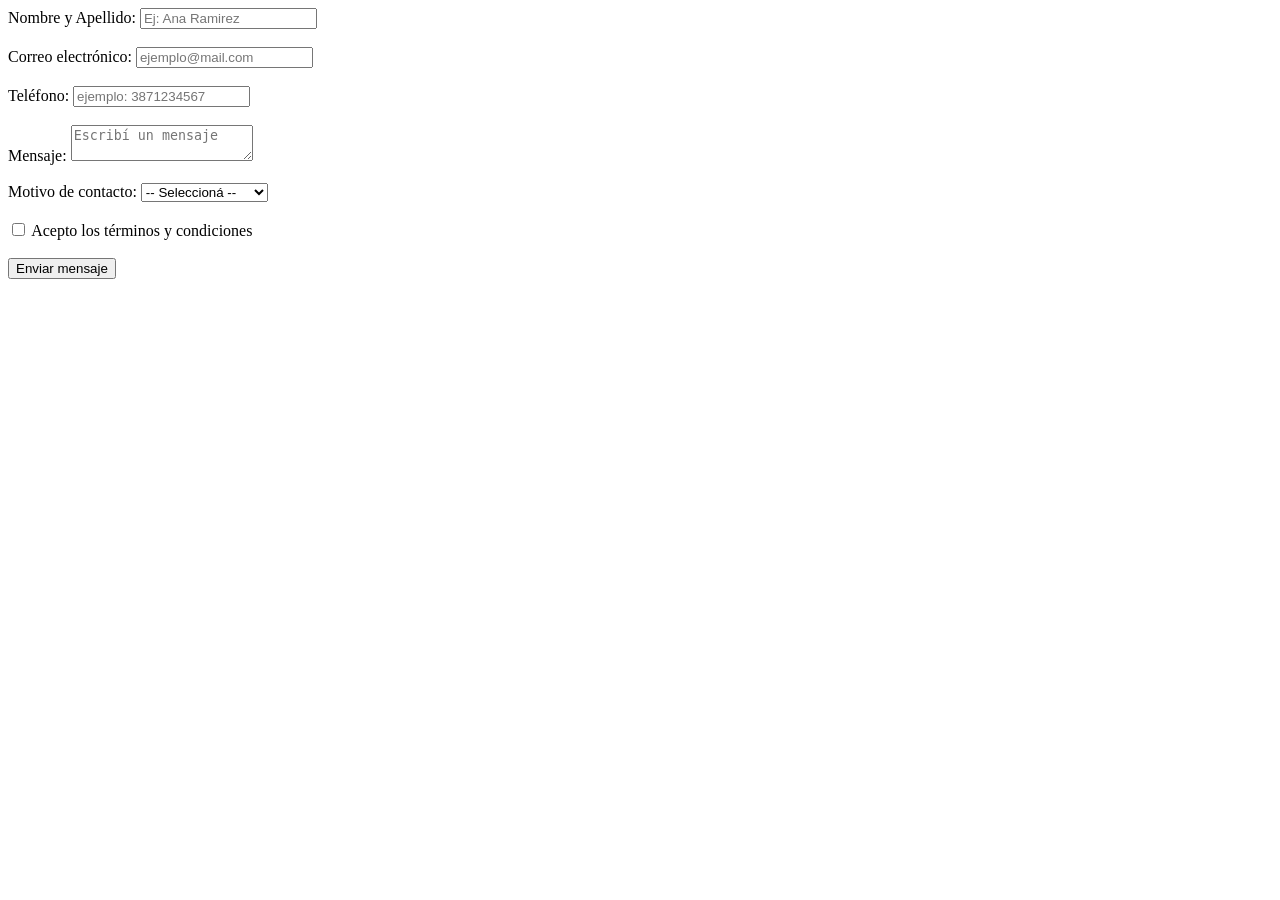
==== contacto.html @ 3dfb173d "Finalizar la organizacion general del repositorio" ====
<!DOCTYPE html>
<html lang="es">
<head>
    <meta charset="UTF-8">
    <title>Contacto - TP</title>
</head>
<body>

    <form action="#" method="POST">
        <label for="nombre">Nombre y Apellido:</label>
        <input type="text" id="nombre" name="nombre" 
               placeholder="Ej: Ana Ramirez" required minlength="3">

        <br><br>

        <label for="email">Correo electrónico:</label>
        <input type="email" id="email" name="email" 
               placeholder="ejemplo@mail.com" required>

        <br><br>

        <label for="tel">Teléfono:</label>
        <input type="tel" id="tel" name="tel" 
               placeholder="ejemplo: 3871234567" pattern="[0-9]{10,}" title="Ingresá al menos 10 números">

        <br><br>

        <label for="mensaje">Mensaje:</label>
        <textarea id="mensaje" name="mensaje" 
                  placeholder="Escribí un mensaje " required minlength="10"></textarea>

        <br><br>

        <label for="motivo">Motivo de contacto:</label>
        <select id="motivo" name="motivo" required>
            <option value="">-- Seleccioná --</option>
            <option value="consulta">Consulta </option>
            <option value="trabajo">Propuesta laboral</option>
            <option value="otros">Otros</option>
        </select>

        <br><br>

        <input type="checkbox" id="terminos" name="terminos" required>
        <label for="terminos">Acepto los términos y condiciones</label>

        <br><br>

        <button type="submit">Enviar mensaje</button>
    </form>

</body>
</html>
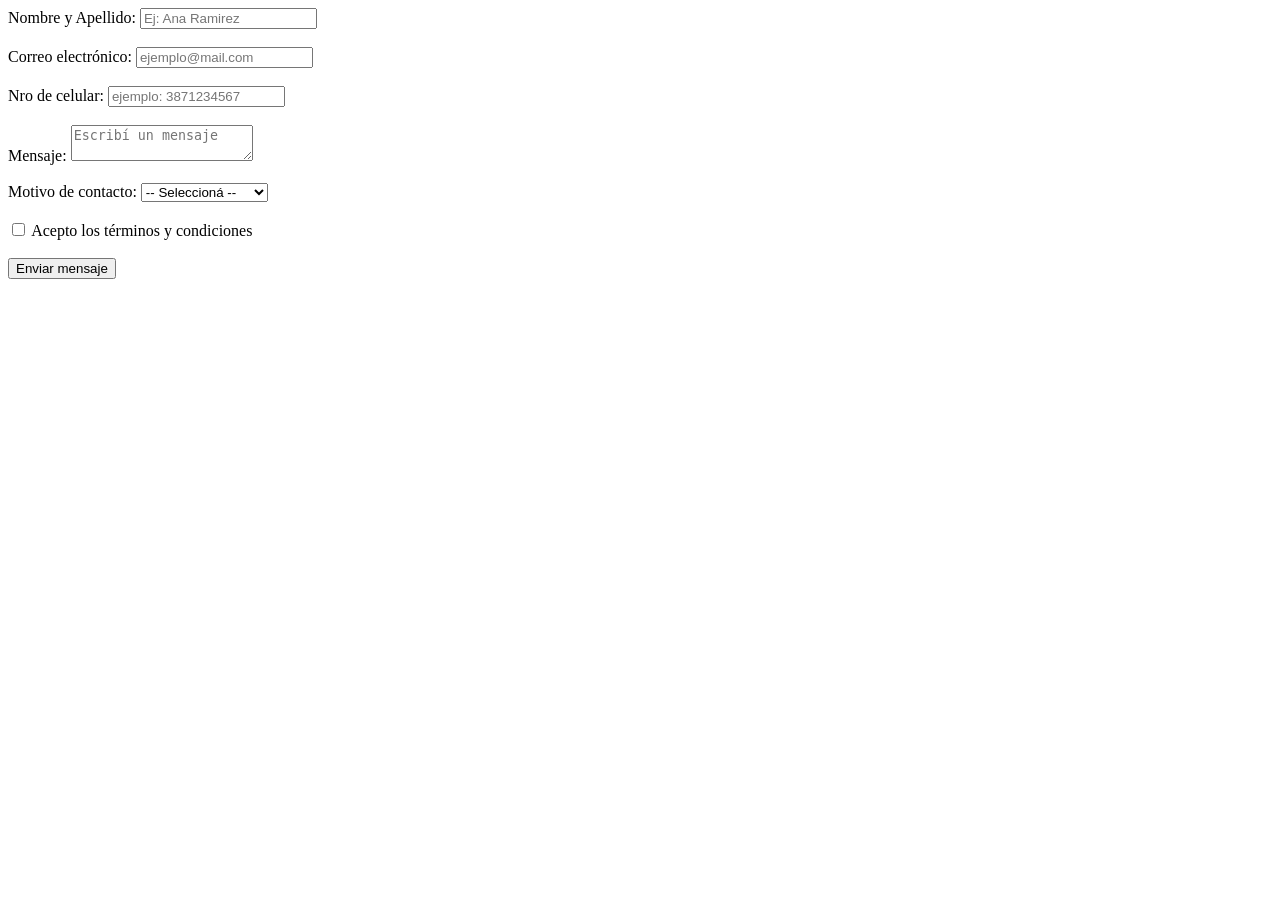
==== commit 253aecfa: "Validaciones en el formulario" ====
--- a/contacto.html
+++ b/contacto.html
@@ -19,7 +19,7 @@
 
         <br><br>
 
-        <label for="tel">Teléfono:</label>
+        <label for="tel">Nro de celular:</label>
         <input type="tel" id="tel" name="tel" 
                placeholder="ejemplo: 3871234567" pattern="[0-9]{10,}" title="Ingresá al menos 10 números">
 
@@ -36,6 +36,7 @@
             <option value="">-- Seleccioná --</option>
             <option value="consulta">Consulta </option>
             <option value="trabajo">Propuesta laboral</option>
+             <option value="comunicacion">Solicitar datos</option>
             <option value="otros">Otros</option>
         </select>
 
